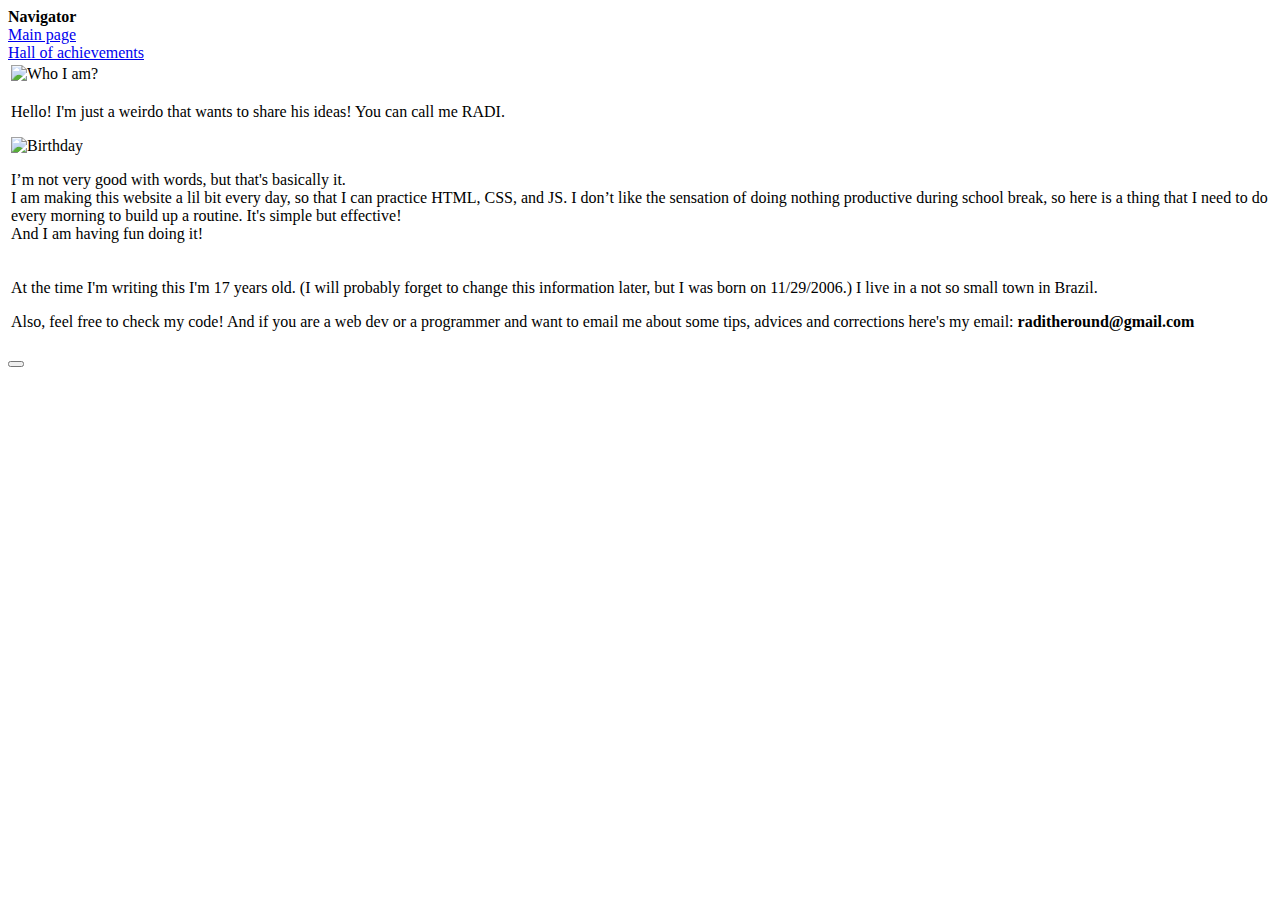
==== AbtMe.html @ 3d31569e "Add files via upload" ====
<!DOCTYPE html>
<html>
    <head>
        <title>About me!</title>
        <link id="favicon" rel="icon" href="assets/Visuals/purpleblob.gif" type="image/x-icon">
        <meta name="viewport" content="width=device-width, initial-scale=1.0">
        <link href="CSS/AbtStyle.css" rel="stylesheet" type="text/css" media="all">
        <script type="text/javascript" src="JS/Birds.js"></script>
    </head>
    <body>
        <div id='overlay'></div>
        <div id='flex'>
            
            <!-- Navigator -->
            <aside>
                <div id='navhead'><b>Navigator</b></div>
                <nav>
                    <li><a href="HomePage.html">Main page</a></li>
                    <li><a href="Achievements.html">Hall of achievements</a></li>
                </nav>
            </aside>
            
            <!-- Main container -->
            <table  class='box'>
               <tr><td><img id='title' src='assets/Visuals/abtmetitle.gif' alt='Who I am?'></td></tr>
                
                <tr class="text">
                    <td>
                        <p>
                           Hello! I'm just a weirdo that wants to share his ideas! You can call me RADI.
                        </p>
                        <div>
                            <img id='foto' src='assets/Blog_Images/imweird.jpg' alt='Birthday' title="Not the best photo, but it fits!">
                            <p>
                                I’m not very good with words, but that's basically it.<br />
                                I am making this website a lil bit every day, so that I can practice HTML, CSS, and JS.
                                I don’t like the sensation of doing nothing productive during school break,
                                so here is a thing that I need to do every morning to build up a routine.
                                It's simple but effective!<br />
                                And I am having fun  doing it!<br /><br /><br />
                                
                                At the time I'm writing this I'm 17 years old.
                                (I will probably forget to change this information later, but I was born on 11/29/2006.)
                                I live in a not so small town in Brazil.
                            </p>
                        </div>
                        <p>
                            Also, feel free to check my code!
                            And if you are a web dev or a programmer and want to email me about some
                            tips, advices and corrections here's my email: <b>raditheround@gmail.com</b>
                        </p>
                    </td>
                </tr>   
                
            </table>
            
        </div>

        <button id='bird' onclick="popeye()"></button>
        <div id='birdiv'>
            <p id='BirdCounter'></p>
        </div>
        
    </body>
</html>
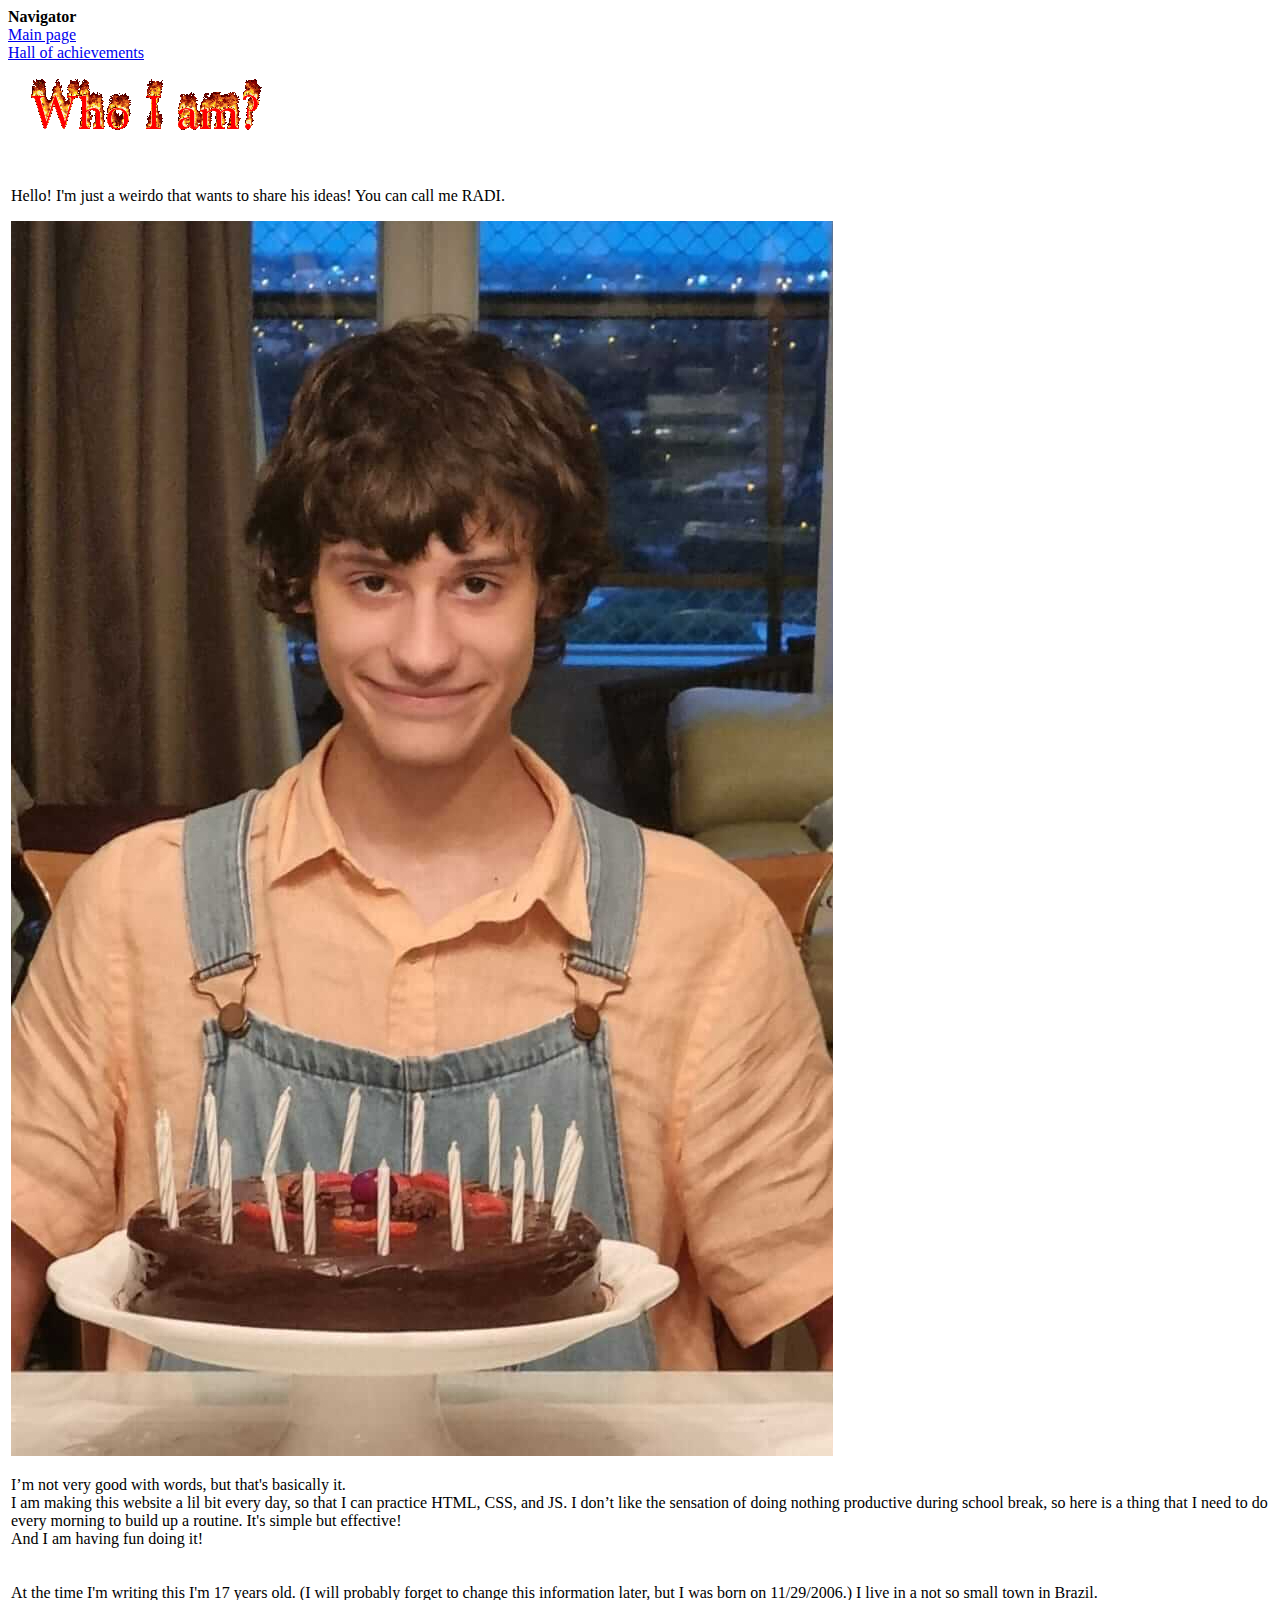
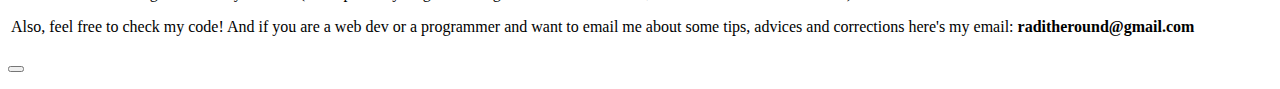
==== commit e0cdf937: "AbtMe.html" ====
--- a/AbtMe.html
+++ b/AbtMe.html
@@ -4,7 +4,7 @@
         <title>About me!</title>
         <link id="favicon" rel="icon" href="assets/Visuals/purpleblob.gif" type="image/x-icon">
         <meta name="viewport" content="width=device-width, initial-scale=1.0">
-        <link href="CSS/AbtStyle.css" rel="stylesheet" type="text/css" media="all">
+        <link href="CSS/DefaultMenu.css" rel="stylesheet" type="text/css" media="all">
         <script type="text/javascript" src="JS/Birds.js"></script>
     </head>
     <body>
@@ -29,7 +29,7 @@
                         <p>
                            Hello! I'm just a weirdo that wants to share his ideas! You can call me RADI.
                         </p>
-                        <div>
+                        <div id='sidetext'>
                             <img id='foto' src='assets/Blog_Images/imweird.jpg' alt='Birthday' title="Not the best photo, but it fits!">
                             <p>
                                 I’m not very good with words, but that's basically it.<br />
@@ -51,15 +51,14 @@
                         </p>
                     </td>
                 </tr>   
-                
             </table>
-            
         </div>
-
+        
+        <!-- Birds -->
         <button id='bird' onclick="popeye()"></button>
         <div id='birdiv'>
             <p id='BirdCounter'></p>
         </div>
         
     </body>
-</html>+</html>
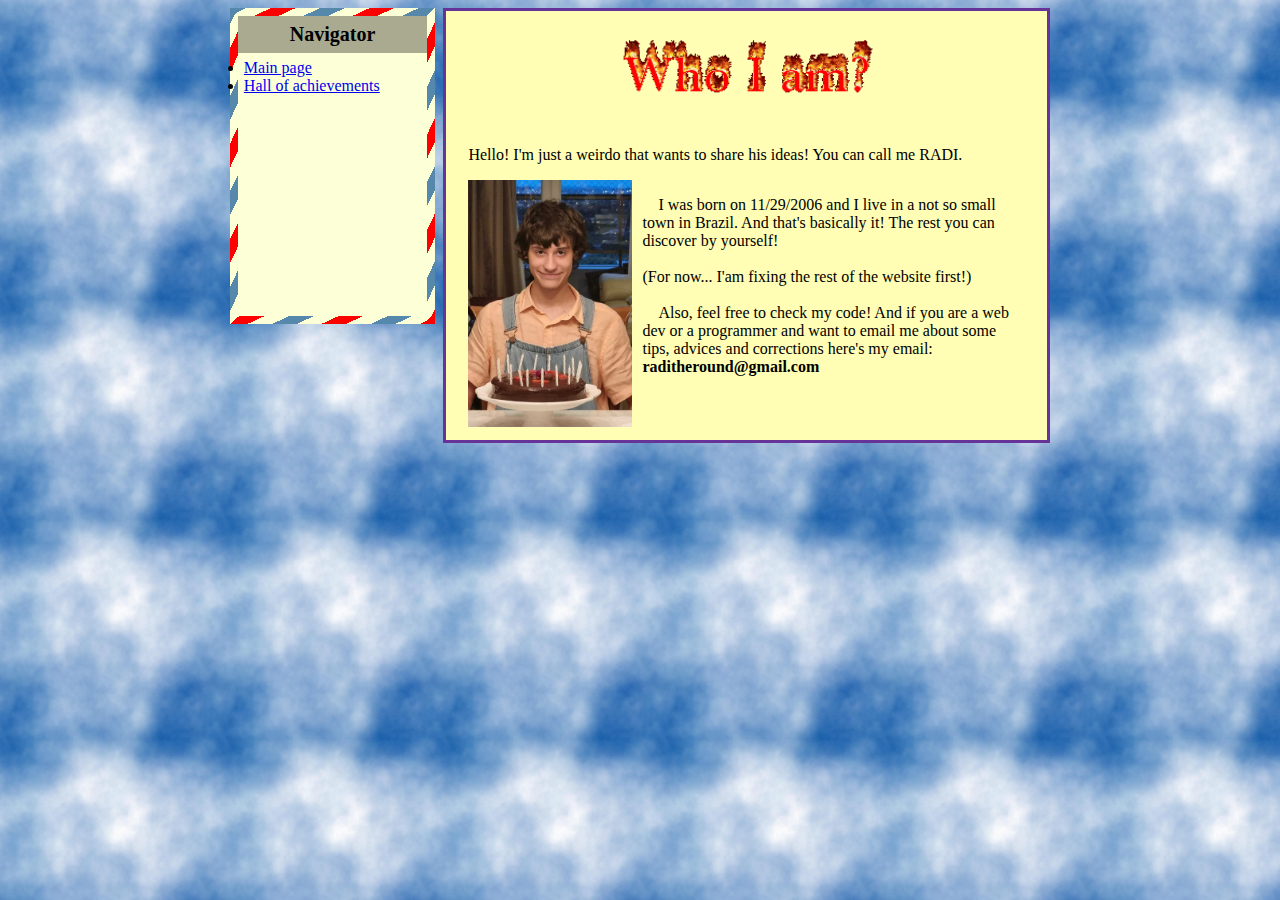
==== commit e2a8bf8d: "Small Tweaks" ====
--- a/AbtMe.html
+++ b/AbtMe.html
@@ -32,23 +32,15 @@
                         <div id='sidetext'>
                             <img id='foto' src='assets/Blog_Images/imweird.jpg' alt='Birthday' title="Not the best photo, but it fits!">
                             <p>
-                                I’m not very good with words, but that's basically it.<br />
-                                I am making this website a lil bit every day, so that I can practice HTML, CSS, and JS.
-                                I don’t like the sensation of doing nothing productive during school break,
-                                so here is a thing that I need to do every morning to build up a routine.
-                                It's simple but effective!<br />
-                                And I am having fun  doing it!<br /><br /><br />
-                                
-                                At the time I'm writing this I'm 17 years old.
-                                (I will probably forget to change this information later, but I was born on 11/29/2006.)
-                                I live in a not so small town in Brazil.
-                            </p>
+                                &emsp;I was born on 11/29/2006 and I live in a not so small town in Brazil.
+                                And that's basically it! The rest you can discover by yourself!<br><br>
+
+                                (For now... I'am fixing the rest of the website first!)<br><br>
+
+                                &emsp;Also, feel free to check my code!
+                                And if you are a web dev or a programmer and want to email me about some
+                                tips, advices and corrections here's my email: <b>raditheround@gmail.com</b>
                         </div>
-                        <p>
-                            Also, feel free to check my code!
-                            And if you are a web dev or a programmer and want to email me about some
-                            tips, advices and corrections here's my email: <b>raditheround@gmail.com</b>
-                        </p>
                     </td>
                 </tr>   
             </table>
--- a/CSS/DefaultMenu.css
+++ b/CSS/DefaultMenu.css
@@ -0,0 +1,151 @@
+
+/* Itens da estrutura da pagina principal */
+body {
+    background-image: url("../assets/Visuals/SkyBackground.jpg");
+    background-size: 220px 220px;
+    background-repeat: repeat;
+    animation: cloudsMove 45s infinite linear;
+}
+
+.box {
+    background-color: #FFFEB4;
+    width: 48%;
+    height: auto;
+    border: 3px solid RebeccaPurple;
+    margin-left: 8px;
+}
+
+#flex {display: flex; justify-content: center;} 
+
+.box td {padding-left: 20px; padding-right: 20px; overflow-wrap: anywhere;} /* Margem dos posts */
+
+.head td {padding-top: 30px; padding-bottom: 10px; text-align: center;} /* Wellcome position */
+
+.head b {font-size: 37px; margin: 10px; vertical-align: 25%;} /* Well cum! */
+
+.head p {font-size: 23px;} /* Feel free to look around! */
+
+.head img {width: 48px; height: 48px;} /* Smile faces */
+
+
+/* Warnings */
+div.warn {
+    background-color: #ede4dc;
+    border: 3px solid rgb(59, 27, 17);
+    width: 50%;
+    margin: 10px auto 10px;
+    text-align: center;
+    margin: 10px auto 14px;
+    display: block;
+}
+
+/* Posts tipo 1 */ 
+.post1 h2 {margin:20px 0 4px; font-size: 23px;}
+
+.post1 p {
+    font-size: 17px;
+    margin: 8px 0 14px;
+    padding-left: 20px;
+    padding-right: 20px;
+    overflow-wrap: anywhere;
+}
+
+span {display: flex;}
+
+#Vcr{width: 280px; height: 30%;}
+
+
+/* About me elements */ 
+#title {
+    display: block;
+    width: 52%;
+    height: 100px;
+    margin-top: 12px;
+    margin-left: auto;
+    margin-right: auto;
+}
+
+.text img {
+    width: 164px;
+    height: 247px;
+    margin-bottom: 10px;
+    margin-right: 10px
+}
+
+#sidetext {Display: flex;}
+
+
+/* Navgator */
+aside {
+    background-color: #fdffd6;
+    max-height: 300px;
+    height: auto;
+    width: 15%;
+    border: 8px solid transparent;
+	border-image: 16 
+        repeating-linear-gradient(-45deg, red 0, red 1em, transparent 0, transparent 2em, #58a 0, #58a 3em,transparent 0, transparent 4em);
+}
+
+#navhead {
+    padding-top: 7px;
+    padding-bottom: 7px;
+    background-color: #a9aa8f;
+    text-align: center;
+    font-size: 20px;
+}
+
+nav {
+    padding: 6px;
+    overflow-wrap: anywhere;
+}
+
+
+/* Animações */
+@keyframes cloudsMove {
+    0% {background-position: 0px 0px;}
+    100% {background-position: 220px 220px;}
+}
+
+
+/* ---- Elementos Bird ---- */
+#bird {
+    background-image: url('../assets/Visuals/flying_eye.gif');
+    background-color: transparent;
+    height: 82px;  
+    width: 108px;
+    border: 0px;
+    cursor: pointer;
+    position: fixed;
+    left: 50%;
+    display: none;
+}
+
+#birdiv {
+    position: fixed;
+    padding: 7px;
+    border: 2px solid orange;
+    background-color: white;
+    display: none;
+}
+
+/* Animações Bird */
+
+@keyframes FlyLeft {
+    0% { left: -30%;}
+    10% {transform: translateY(40%) scaleX(-1); }
+    20% {transform: translateY(80%) scaleX(-1); }
+    40% {transform: translateY(-20%) scaleX(-1); }
+    60% {transform: translateY(-70%) scaleX(-1); }
+    80% {transform: translateY(0%) scaleX(-1); }
+    100% {left: 100%; transform: translateY(50%) scaleX(-1);}
+}
+
+@keyframes FlyRight {
+    0% { left: 100%;}
+    10% {transform: translateY(40%); }
+    20% {transform: translateY(80%); }
+    40% {transform: translateY(-20%); }
+    60% {transform: translateY(-70%); }
+    80% {transform: translateY(0%); }
+    100% {left: -30%; transform: translateY(50%)}
+}